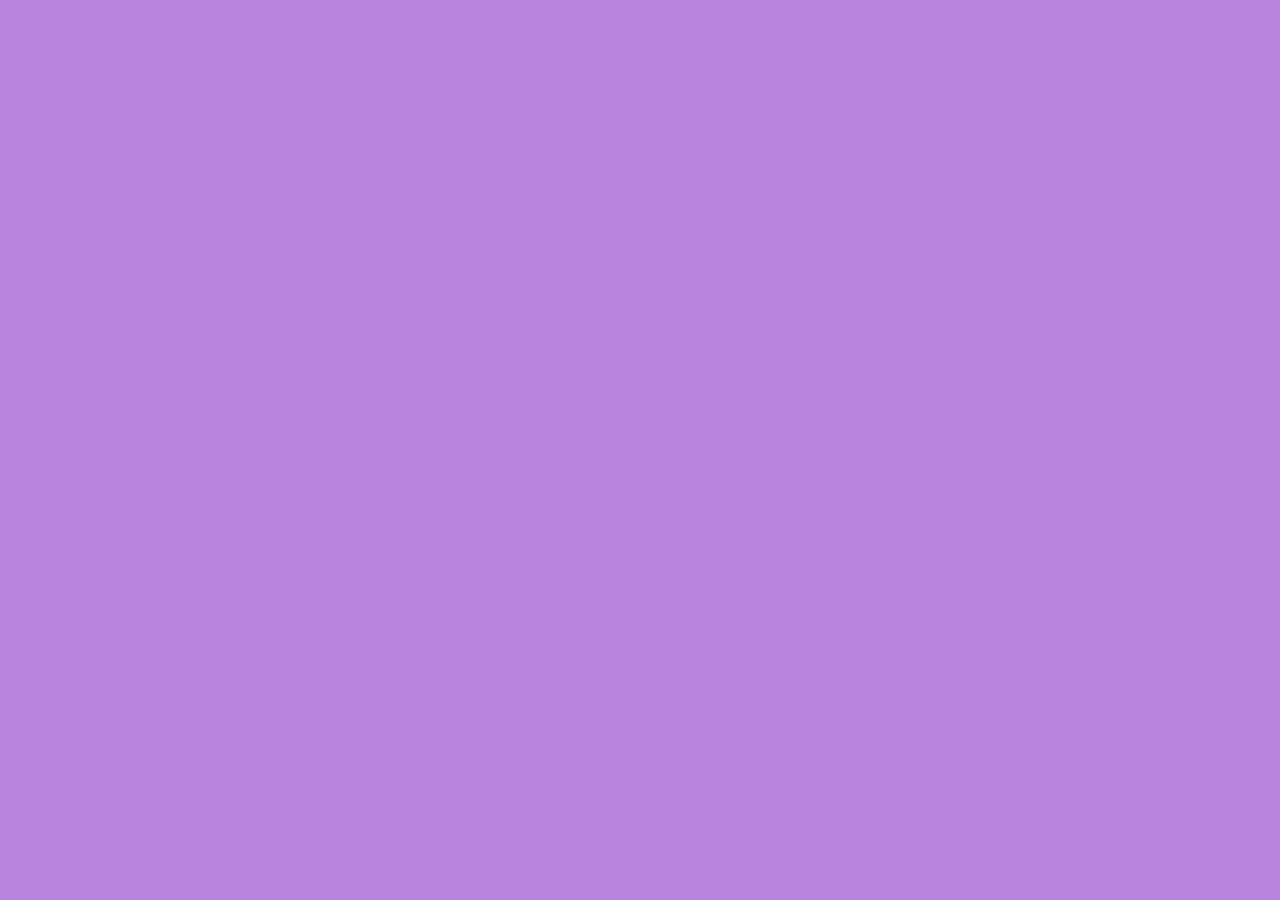
==== news.html @ 67ba7216 "Add files via upload" ====
<!DOCTYPE html>
<html lang="en">
  <head>
    <meta charset="UTF-8" >
    <meta name="viewport" content="width=device-width, initial-scale=1.0" >
    <title>The</title>
    <link rel="stylesheet" href="new.css" >
  </head>
  <body>
    <section class="animation-box">
      <div class="first-text">When I'm with you, everything feels right &#128524.</div>
      <div class="second-text">
        My favorite part of every day is the time I get to spend with you &#129321.
      </div>
      <div class="third-text">I love seeing you blush &#128525.</div>
      <div class="fourth-text">
        Now that I've found you, I'm never going to let you go &#9996;&#65039.
      </div>
      <div class="fifth-text">
        Whenever I count my blessings, you are at the top of my list &#x2764;&#xFE0F;&#x200D;&#x1F525.
      </div>
    </section>
  </body>
</html>
---- new.css ----
body {
  font-style: Arial;
  background: #b784db;
}

.animation-box {
  width: 75%;
  height: 27.5rem;
  background-color: #b784db;
  margin: 0 auto;
  overflow: hidden;
  position: relative;
}

.animation-container {
  width: 1000rem;
  height: 30rem;
}

.first-text {
  font-size: 4.4rem;
  position: absolute;
  left: 2.5rem;
  top: 5rem;
  opacity: 0;
  animation-name: topFadeOut;
  animation-duration: 5s;
  color: #8B0000;
}

.second-text {
  font-size: 3.4rem;
  position: absolute;
  top: 8.5rem;
  opacity: 0;
  animation-name: rightFadeInOut;
  animation-delay: 4s;
  animation-duration: 6s;
  color: white;
}

.third-text {
  transform: rotate(-90deg);
  font-size: 2rem;
  position: absolute;
  left: 45%;
  top: 45%;
  opacity: 0;
  animation-name: topFadeOutVertical;
  animation-delay: 7.5s;
  animation-duration: 6s;
  color: #a3ddf0;
  white-space: nowrap;
}

.fourth-text {
  font-size: 3.4rem;
  position: absolute;
  top: 10.5rem;
  left: 10%;
  opacity: 0;
  color: #f0a3be;
  animation-name: fadeInOut;
  animation-delay: 8.5s;
  animation-duration: 19s;
}

.fifth-text {
  font-size: 5rem;
  position: absolute;
  left: 5%;
  bottom: 25%;
  opacity: 0;
  color: #f0eba3;
  animation-name: bottomFadeOut;
  animation-delay: 10s;
  animation-duration: 24s;
}

@keyframes topFadeOut {
  0% {
    position: absolute;
    top: -3rem;
    opacity: 0;
  }

  75% {
    position: absolute;
    top: 25%;
    opacity: 1;
  }

  100% {
    opacity: 0;
  }
}

@keyframes bottomFadeOut {
  0% {
    position: absolute;
    bottom: -5rem;
    opacity: 0;
  }

  75% {
    position: absolute;
    bottom: 25%;
    opacity: 1;
  }

  100% {
    opacity: 0;
  }
}

@keyframes topFadeOutVertical {
  0% {
    position: absolute;
    top: -3rem;
    opacity: 0;
  }

  75% {
    position: absolute;
    top: 45%;
    opacity: 1;
  }

  100% {
    opacity: 0;
  }
}

@keyframes rightFadeInOut {
  0% {
    position: absolute;
    right: -3rem;
    opacity: 0;
  }

  75% {
    position: absolute;
    right: 10rem;
    opacity: 1;
  }

  100% {
    opacity: 0;
    right: 10rem;
  }
}

@keyframes fadeInOut {
  0% {
    opacity: 0;
  }

  45% {
    opacity: 1;
  }

  100% {
    opacity: 0%;
  }
}
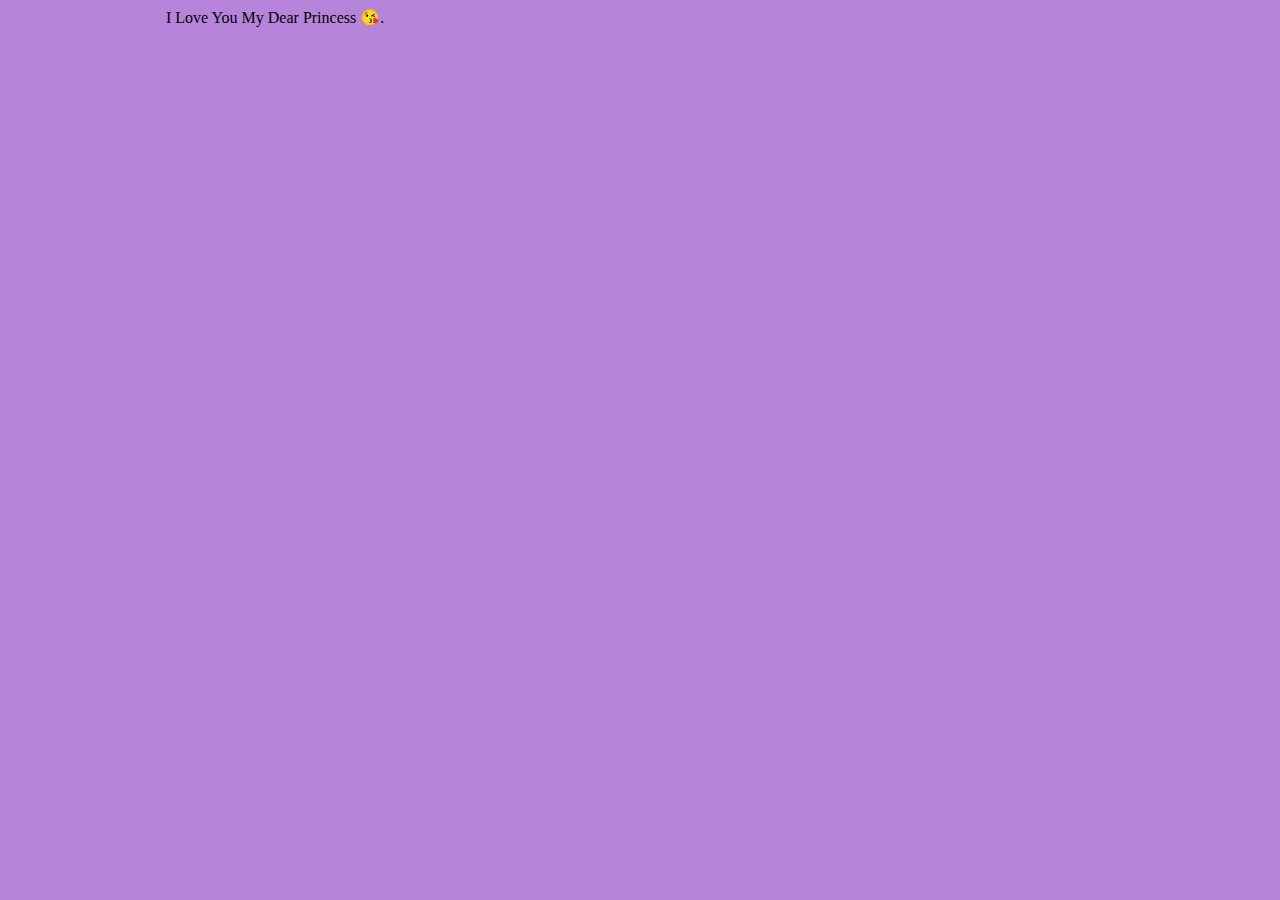
==== commit ce63c4d7: "Update news.html" ====
--- a/news.html
+++ b/news.html
@@ -19,6 +19,9 @@
       <div class="fifth-text">
         Whenever I count my blessings, you are at the top of my list &#x2764;&#xFE0F;&#x200D;&#x1F525.
       </div>
+      <div class="sixth-text">
+        I Love You My Dear Princess &#128536.
+      </div>
     </section>
   </body>
-</html>+</html>
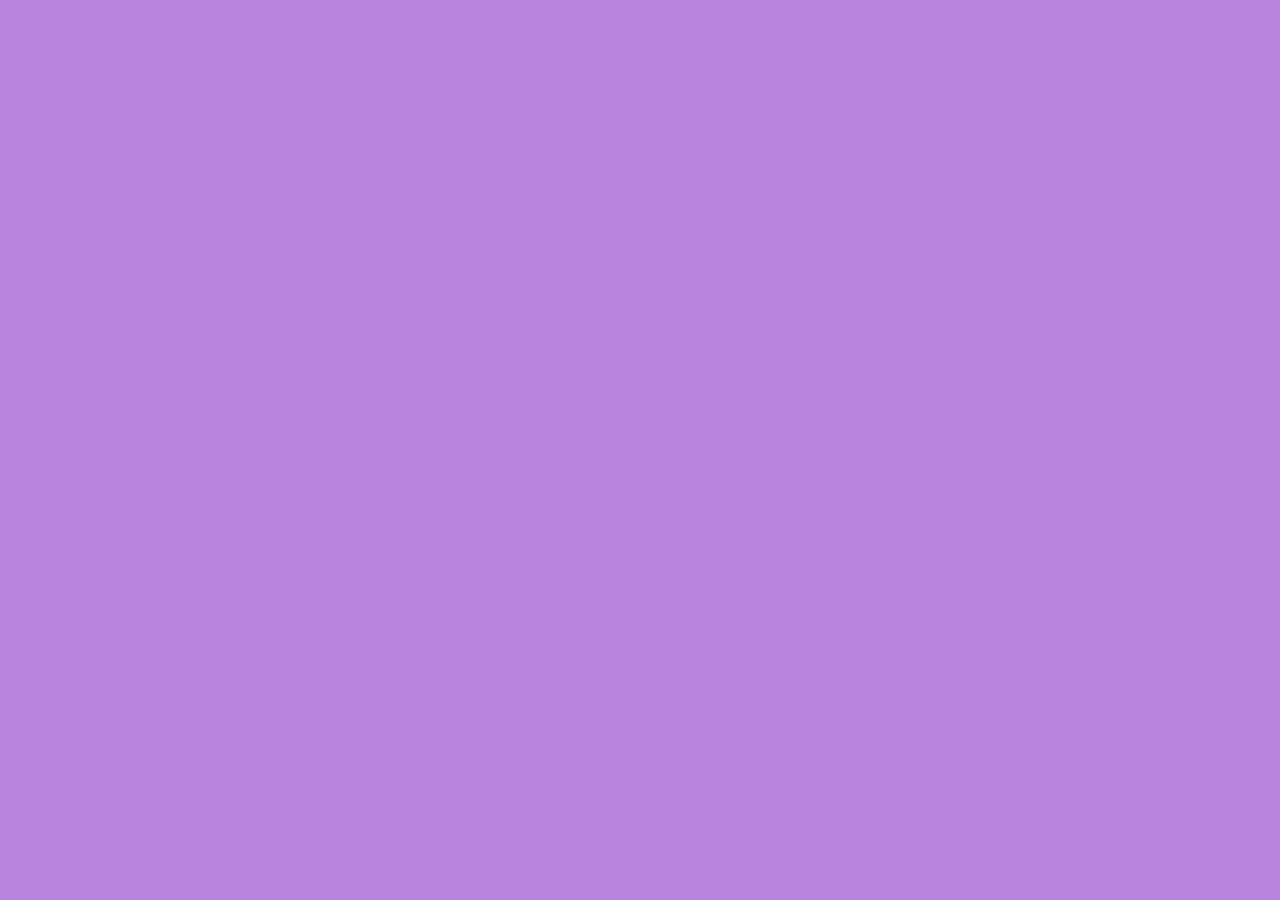
==== commit 714d33de: "Update news.html" ====
--- a/news.html
+++ b/news.html
@@ -17,10 +17,7 @@
         Now that I've found you, I'm never going to let you go &#9996;&#65039.
       </div>
       <div class="fifth-text">
-        Whenever I count my blessings, you are at the top of my list &#x2764;&#xFE0F;&#x200D;&#x1F525.
-      </div>
-      <div class="sixth-text">
-        I Love You My Dear Princess &#128536.
+        Whenever I count my blessings, you are at the top of my list &#x2764;&#xFE0F;&#x200D;&#x1F525. <br> I Love You My Dear Princess &#128536.</br>
       </div>
     </section>
   </body>
--- a/new.css
+++ b/new.css
@@ -73,8 +73,20 @@
   opacity: 0;
   color: #f0eba3;
   animation-name: bottomFadeOut;
-  animation-delay: 10s;
+  animation-delay: 09s;
   animation-duration: 24s;
+}
+
+.sixth-text {
+  font-size: 5rem;
+  position: absolute;
+  left: 5%;
+  bottom: 25%;
+  opacity: 0;
+  color: #8B0000;
+  animation-name: bottomFadeOut;
+  animation-delay: 9s;
+  animation-duration: 30s;
 }
 
 @keyframes topFadeOut {
@@ -162,4 +174,4 @@
   100% {
     opacity: 0%;
   }
-}+}
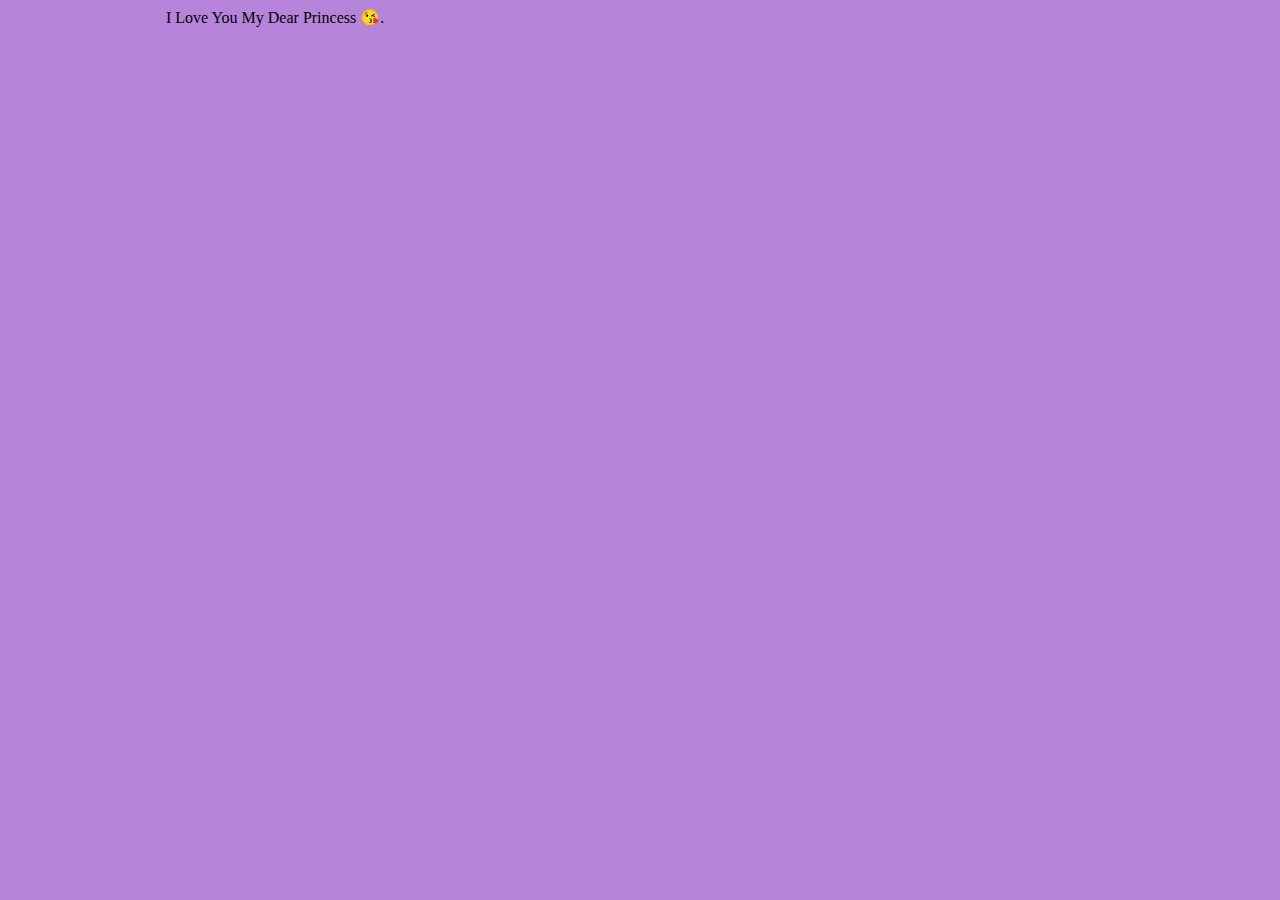
==== commit e566bbe2: "Update news.html" ====
--- a/news.html
+++ b/news.html
@@ -17,7 +17,10 @@
         Now that I've found you, I'm never going to let you go &#9996;&#65039.
       </div>
       <div class="fifth-text">
-        Whenever I count my blessings, you are at the top of my list &#x2764;&#xFE0F;&#x200D;&#x1F525. <br> I Love You My Dear Princess &#128536.</br>
+        Whenever I count my blessings, you are at the top of my list &#x2764;&#xFE0F;&#x200D;&#x1F525.
+      </div>
+      <div class="sixth-text">
+      I Love You My Dear Princess &#128536.
       </div>
     </section>
   </body>
--- a/new.css
+++ b/new.css
@@ -14,7 +14,7 @@
 
 .animation-container {
   width: 1000rem;
-  height: 30rem;
+  height: 50rem;
 }
 
 .first-text {
@@ -69,7 +69,7 @@
   font-size: 5rem;
   position: absolute;
   left: 5%;
-  bottom: 25%;
+  bottom: 50%;
   opacity: 0;
   color: #f0eba3;
   animation-name: bottomFadeOut;
@@ -77,17 +77,6 @@
   animation-duration: 24s;
 }
 
-.sixth-text {
-  font-size: 5rem;
-  position: absolute;
-  left: 5%;
-  bottom: 25%;
-  opacity: 0;
-  color: #8B0000;
-  animation-name: bottomFadeOut;
-  animation-delay: 9s;
-  animation-duration: 30s;
-}
 
 @keyframes topFadeOut {
   0% {
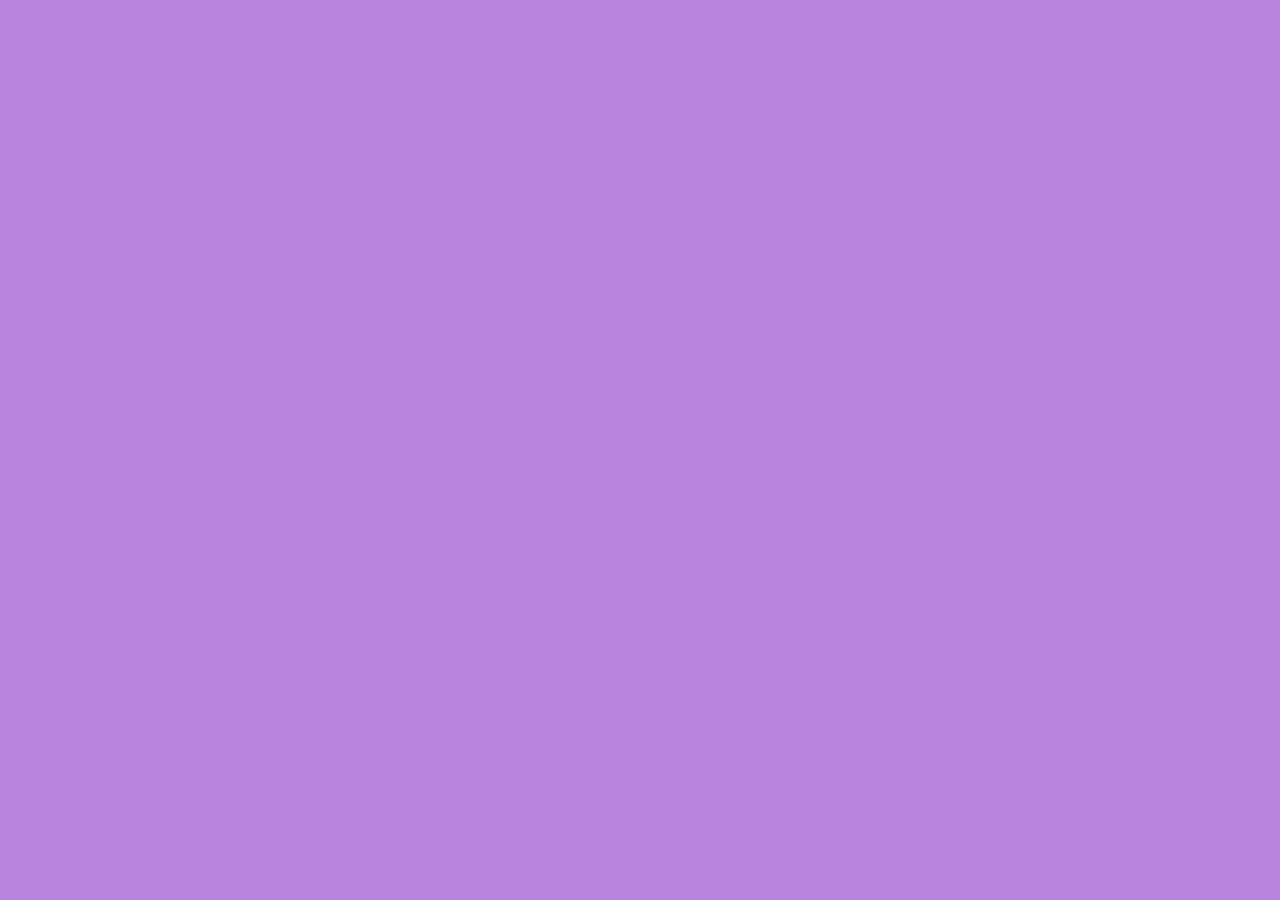
==== commit 0224dd0d: "Update news.html" ====
--- a/news.html
+++ b/news.html
@@ -17,10 +17,7 @@
         Now that I've found you, I'm never going to let you go &#9996;&#65039.
       </div>
       <div class="fifth-text">
-        Whenever I count my blessings, you are at the top of my list &#x2764;&#xFE0F;&#x200D;&#x1F525.
-      </div>
-      <div class="sixth-text">
-      I Love You My Dear Princess &#128536.
+        Whenever I count my blessings, you are at the top of my list &#x2764;&#xFE0F;&#x200D;&#x1F525. <br/>I Love You My Dear Princess &#128536.
       </div>
     </section>
   </body>
--- a/new.css
+++ b/new.css
@@ -5,7 +5,7 @@
 
 .animation-box {
   width: 75%;
-  height: 27.5rem;
+  height: 50rem;
   background-color: #b784db;
   margin: 0 auto;
   overflow: hidden;
@@ -62,7 +62,7 @@
   color: #f0a3be;
   animation-name: fadeInOut;
   animation-delay: 8.5s;
-  animation-duration: 19s;
+  animation-duration: 09s;
 }
 
 .fifth-text {
@@ -73,10 +73,21 @@
   opacity: 0;
   color: #f0eba3;
   animation-name: bottomFadeOut;
-  animation-delay: 09s;
-  animation-duration: 24s;
+  animation-delay: 11.5s;
+  animation-duration: 11s;
 }
 
+.Sixth-text {
+  font-size: 5rem;
+  position: absolute;
+  left: 5%;
+  bottom: 50%;
+  opacity: 0;
+  color: #8B0000;
+  animation-name: bottomFadeOut;
+  animation-delay: 09s;
+  animation-duration: 15s;
+}
 
 @keyframes topFadeOut {
   0% {
@@ -164,3 +175,4 @@
     opacity: 0%;
   }
 }
+
